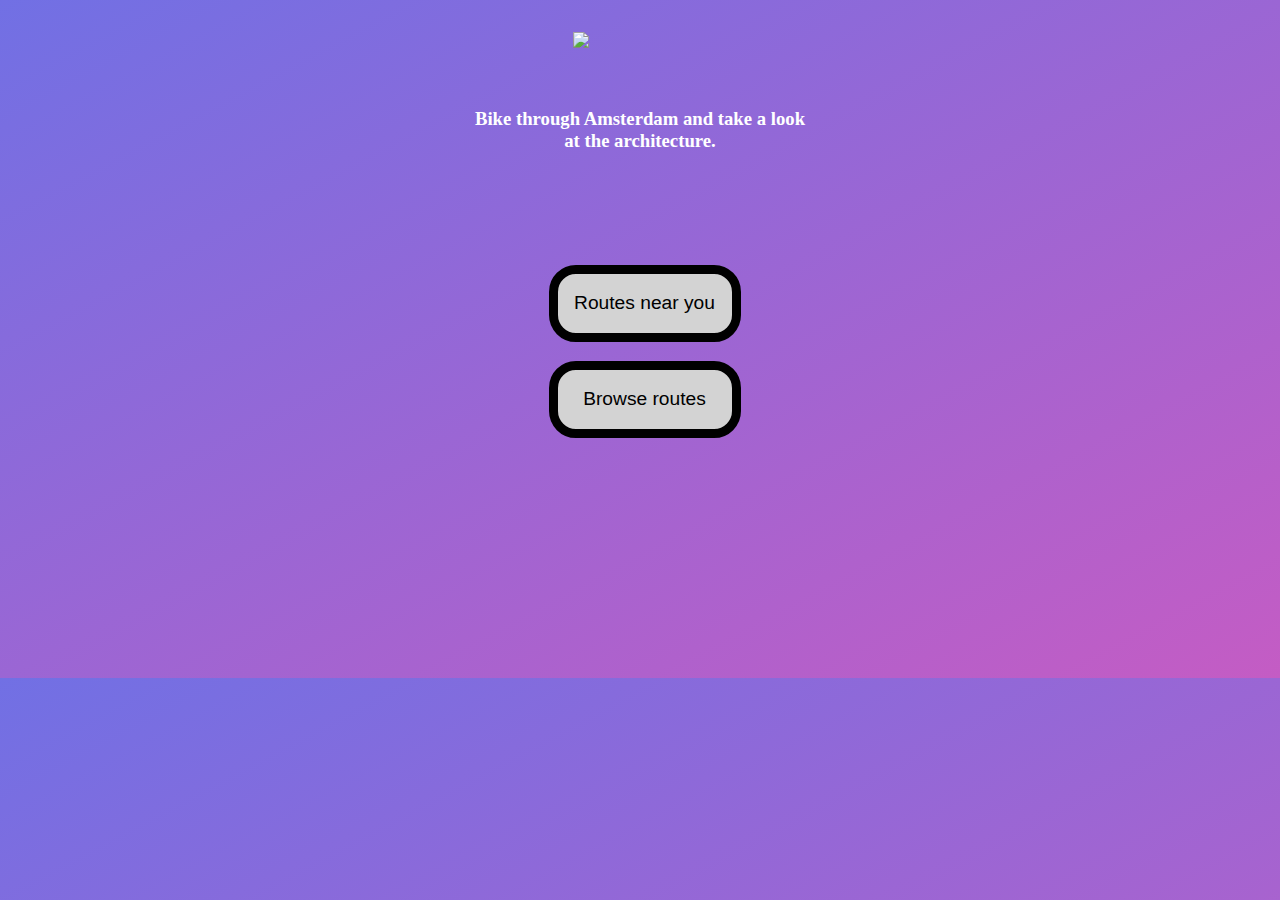
==== ISGA P1/index.html @ 09374662 "origin" ====
<!DOCTYPE html>
<html lang="en">

<head>
    <meta charset="UTF-8">
    <meta http-equiv="X-UA-Compatible" content="IE=edge">
    <meta name="viewport" content="width=device-width, initial-scale=1.0">
    <title>Index</title>
    <link rel="stylesheet" href="style.css">
</head>

<body>
    <img src="/img/whiteicons/tandem.png" class="logobig">
    <h3>Bike through Amsterdam and take a look at the architecture.</h3>
    <button class="startbutton"><a href="geolocationhome.html">Routes near you</a></button>
    <button class="startbutton"><a href="browsehome.html">Browse routes</a></button>
</body>

</html>
---- ISGA P1/style.css ----
body {
    margin: auto;
    font-family: Arial, Helvetica, sans-serif;
    width: 375px;
    font-family: "Raleway";
    src: url(/fonts/Raleway/OFL.txt);
    margin-bottom: 15em;
    background: linear-gradient(to bottom right, rgb(113, 112, 228), #c45cc4);
    color: white;
}

h1 {
    text-align: center;
    margin-left: 1em;
    margin-right: 1em;
    margin-top: 3em;
}

.head {
    margin-top: 1em;
}

h2 {
    text-align: center;
    margin-left: 1em;
    margin-right: 1em;
    margin-bottom: 1em;
    margin-top: 1em;
}

h3 {
    text-align: center;
    margin-left: 1em;
    margin-right: 1em;
    margin-bottom: 5em;
    margin-top: 3em;
}

h4 {
    text-align: left;
    margin-left: 1em;
    margin-right: 1em;
    margin-bottom: 0.4em;
    margin-top: 1em;
}

button {
    text-decoration: none;
    list-style-type: none;
    border: solid, 0.5em;
    width: 8em;
    border-radius: 1.4em;
    text-align: center;
    border-color: black;
    background-color: lightgray;
    color: white;
}

.startbutton {
    margin-left: 5em;
    margin-right: 1em;
    margin-top: 1em;
    min-width: 10em;
    min-height: 4em;
    font-size: 1.2em;
    color: white;

}

.routebutton {
    float: left;
    margin-left: 2em;
    height: 2em;
    color: white;
}

button a {
    text-decoration: none;
    color: black;
}

p {
    text-decoration: none;
    list-style-type: none;
    margin: 0;

    padding: 0;
}

.text {
    margin-left: 3em;
    margin-right: 3em;
}

.title {
    margin-left: 2.8em;
    margin-top: 1em;
    margin-right: 3em;
    font-size: 1.1em;
}

.text-km {
    text-align: right;
    margin-right: 2em;
}

.map {
    margin-left: 1.6em;
    margin-right: 2em;
    margin-top: 1em;
    width: 16em;
    height: auto;
}

.bigmap {
    width: 22em;
    height: auto;
    margin-top: 2em;
    margin-left: 0.8em;
}

.heart {
    width: 2em;
    height: auto;
    margin-right: auto;
    margin-left: 4em;
}

.bin {
    width: 0.65em;
    height: auto;
    margin-left: 4em;
}

.back {
    width: 2.3em;
    height: auto;
    margin-left: 1.6em;
    margin-top: 1em;
    margin-bottom: 0;
}

.logo {
    width: 5em;
    height: auto;
    margin-left: 5.5em;
    margin-top: 1em;
}

.logobig {
    width: 8em;
    height: auto;
    margin-left: 7.5em;
    margin-top: 2em;
}

.hamburger {
    width: 2em;
    height: auto;
    margin-left: 1em;
}

.post {
    margin: 0 2em 3em 2em;
    border: solid;
    background-color: white;
    border-radius: 1em;
    color: black;

}

.container {
    display: flex;
    align-items: center;
    justify-content: center
}

li {
    padding: 0 0 0 0;
    margin-left: 2em;
}
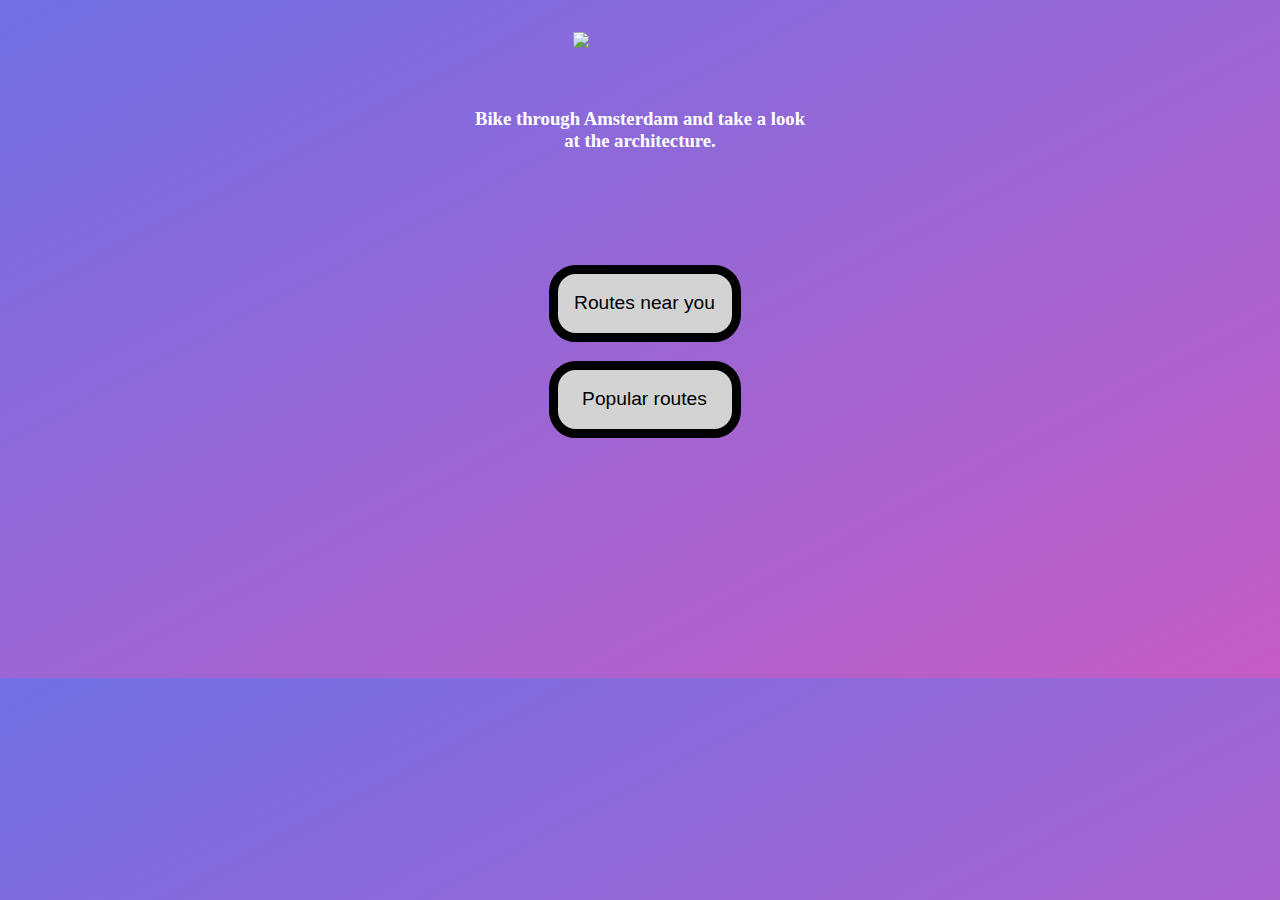
==== commit cc499022: "rename" ====
--- a/ISGA P1/index.html
+++ b/ISGA P1/index.html
@@ -13,7 +13,7 @@
     <img src="/img/whiteicons/tandem.png" class="logobig">
     <h3>Bike through Amsterdam and take a look at the architecture.</h3>
     <button class="startbutton"><a href="geolocationhome.html">Routes near you</a></button>
-    <button class="startbutton"><a href="browsehome.html">Browse routes</a></button>
+    <button class="startbutton"><a href="browsehome.html">Popular routes</a></button>
 </body>
 
 </html>